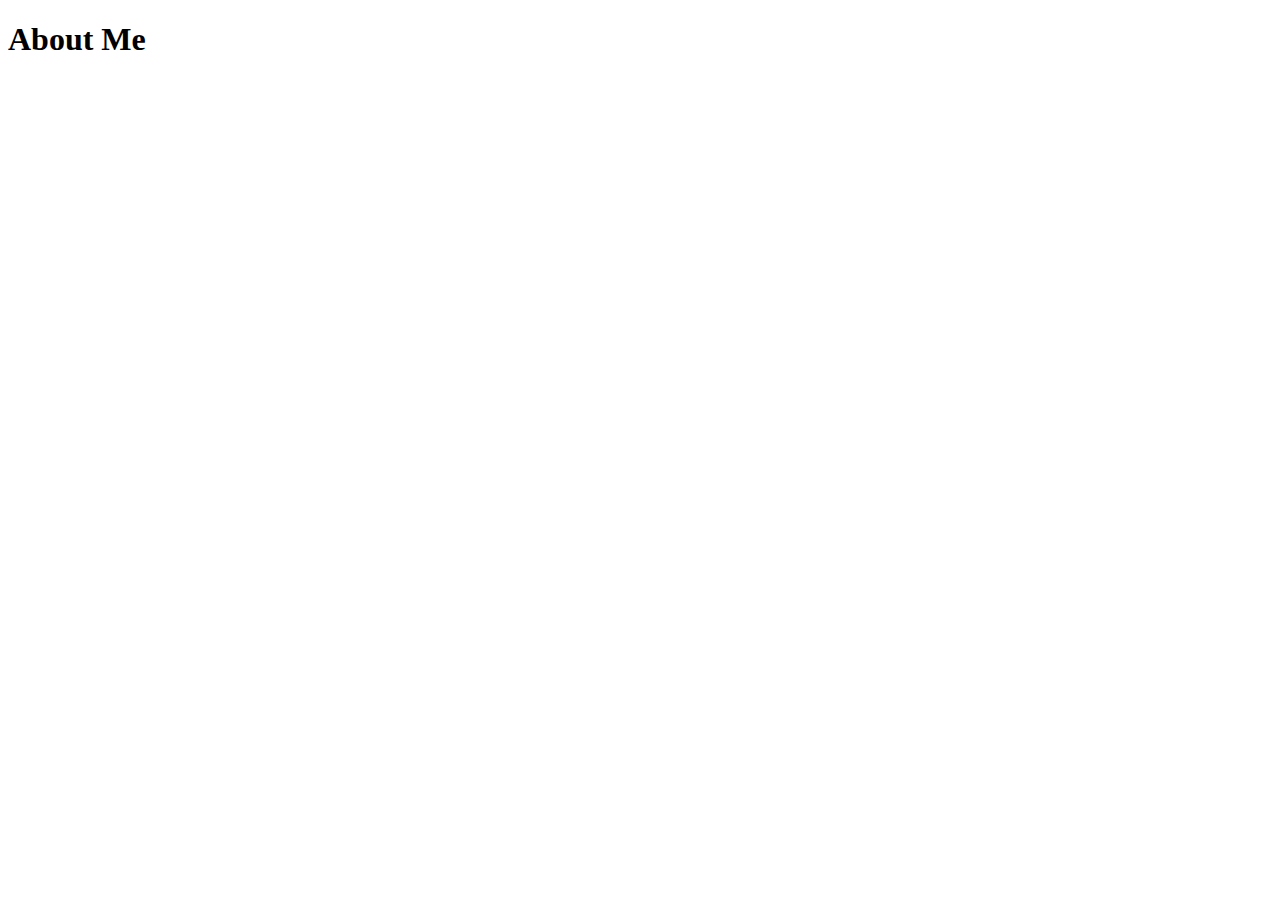
==== aboutme.html @ 4632e061 "Add files via upload" ====
<!DOCTYPE html>
<html lang="en">
<head>
    <meta charset="UTF-8">
    <meta name="viewport" content="width=device-width, initial-scale=1.0">
    <title>Document</title>
</head>
<body>
    <h1>About Me</h1>
</body>
</html>
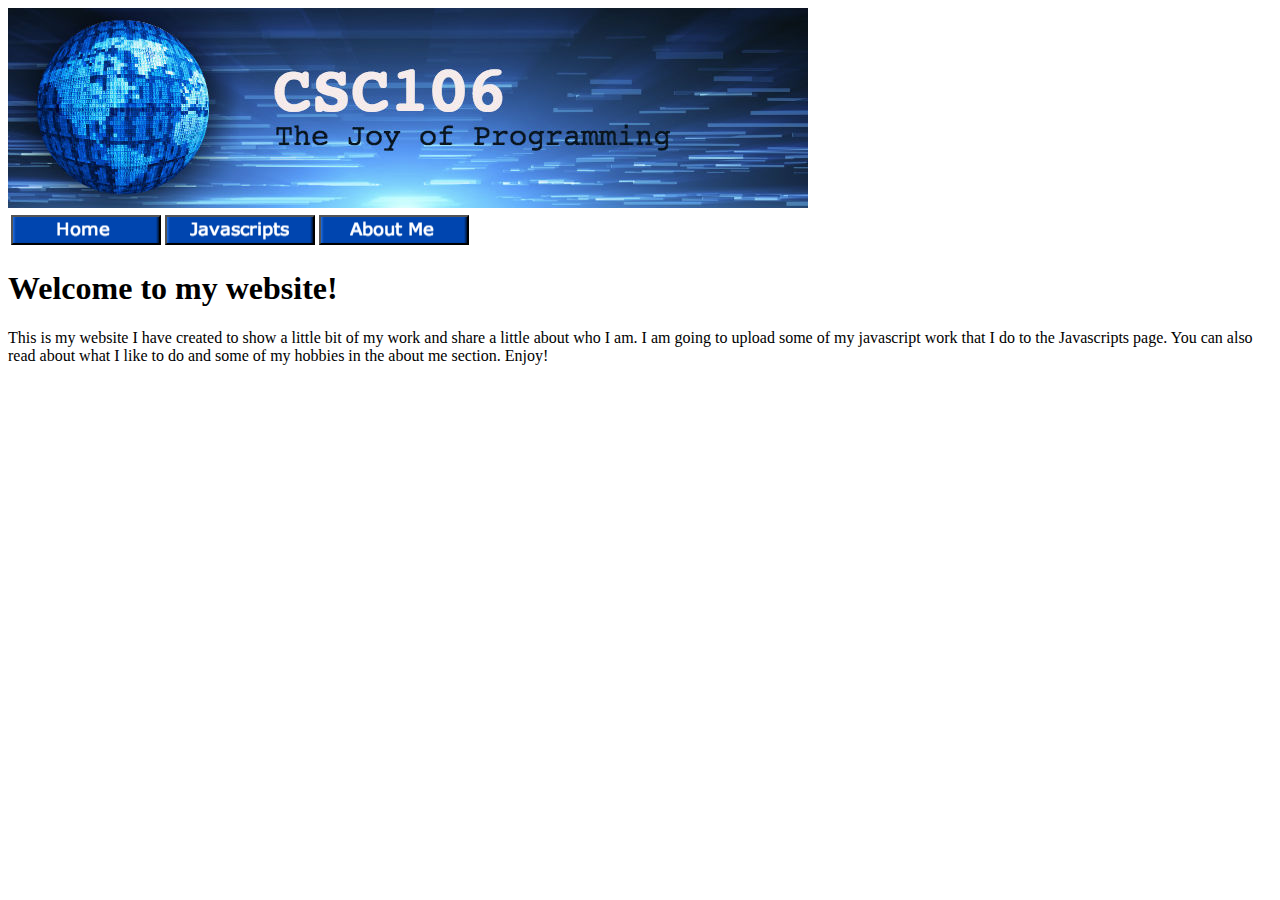
==== commit 930cd433: "Add files via upload" ====
--- a/aboutme.html
+++ b/aboutme.html
@@ -1,11 +1,33 @@
 <!DOCTYPE html>
 <html lang="en">
+<link rel="stylesheet" href="style.css">
 <head>
-    <meta charset="UTF-8">
+    <met charset="UTF-8">
     <meta name="viewport" content="width=device-width, initial-scale=1.0">
-    <title>Document</title>
+    <title>Charlie Ruckle About Me</title>
 </head>
 <body>
-    <h1>About Me</h1>
+    <img src="csc106_banner.jpg" class="banner"></img>
+    <table class="table1">
+        <tr>
+            <td>
+                <a href="index.html">
+                    <button class="button1"></button>
+                </a>
+            </td>
+            <td>
+                <a href="javascripts.html">
+                    <button class="button2"></button>
+                </a>
+            </td>
+            <td>
+                <a href="aboutme.html">
+                    <button class="button3"></button>
+                </a>
+            </td>
+        </tr>
+    </table>
+    <h1>Welcome to my website!</h1>
+    <P>This is my website I have created to show a little bit of my work and share a little about who I am. I am going to upload some of my javascript work that I do to the Javascripts page. You can also read about what I like to do and some of my hobbies in the about me section. Enjoy! </P>
 </body>
 </html>--- a/style.css
+++ b/style.css
@@ -0,0 +1,22 @@
+
+.button1{
+    background-image: url("home.png");
+    background-repeat: no-repeat;
+    background-position:center;
+    width:150px;
+    height:30px;
+}
+.button2{
+    background-image: url("js.png");
+    background-repeat: no-repeat;
+    background-position:center;
+    width:150px;
+    height:30px;
+}
+.button3{
+    background-image: url("aboutme.png");
+    background-repeat: no-repeat;
+    background-position:center;
+    width:150px;
+    height:30px;
+}
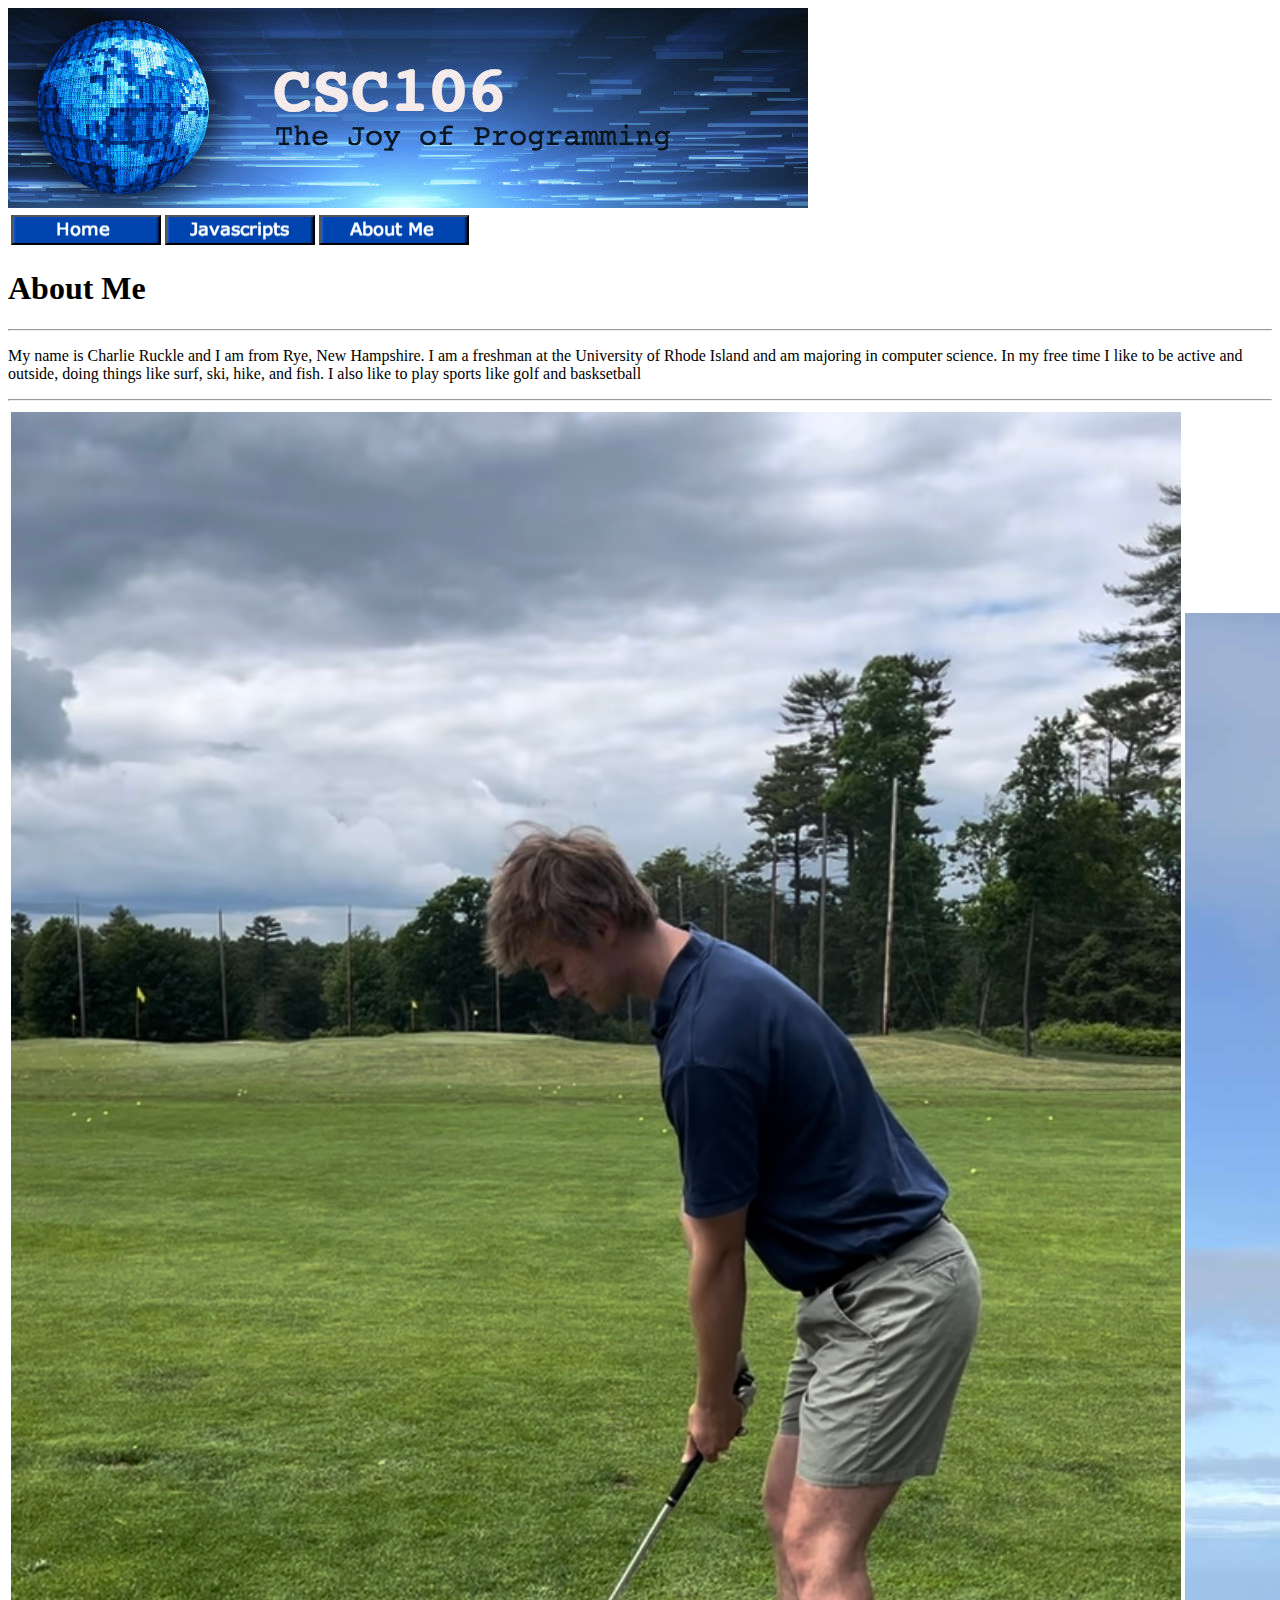
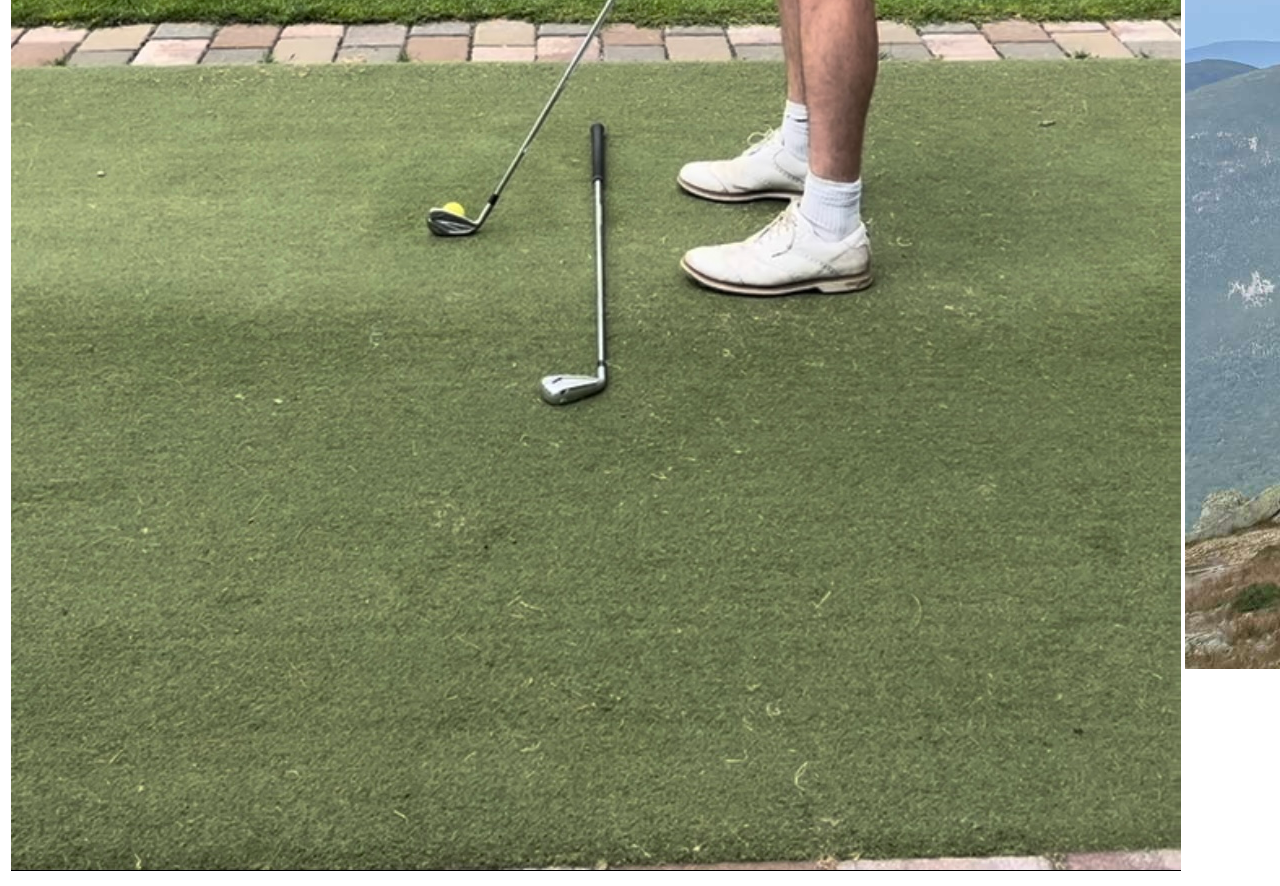
==== commit 15935ba7: "Add files via upload" ====
--- a/aboutme.html
+++ b/aboutme.html
@@ -7,7 +7,7 @@
     <title>Charlie Ruckle About Me</title>
 </head>
 <body>
-    <img src="csc106_banner.jpg" class="banner"></img>
+    <img src="csc106_banner.jpg" class="banner" alt="Banner Pic"></img>
     <table class="table1">
         <tr>
             <td>
@@ -27,7 +27,19 @@
             </td>
         </tr>
     </table>
-    <h1>Welcome to my website!</h1>
-    <P>This is my website I have created to show a little bit of my work and share a little about who I am. I am going to upload some of my javascript work that I do to the Javascripts page. You can also read about what I like to do and some of my hobbies in the about me section. Enjoy! </P>
+    <h1>About Me</h1>
+    <hr>
+    <P>My name is Charlie Ruckle and I am from Rye, New Hampshire. I am a freshman at the University of Rhode Island and am majoring in computer science. In my free time I like to be active and outside, doing things like surf, ski, hike, and fish. I also like to play sports like golf and basksetball</P>
+    <hr>
+    <table>
+        <tr>
+            <td>
+                <img class="golfpic" src="golf.jpg" alt="Golf Pic">
+            </td>
+            <td>
+                <img class="hikingpic" src="hiking.JPG" alt="Hiking Pic">
+            </td>
+        </tr>
+    </table>
 </body>
 </html>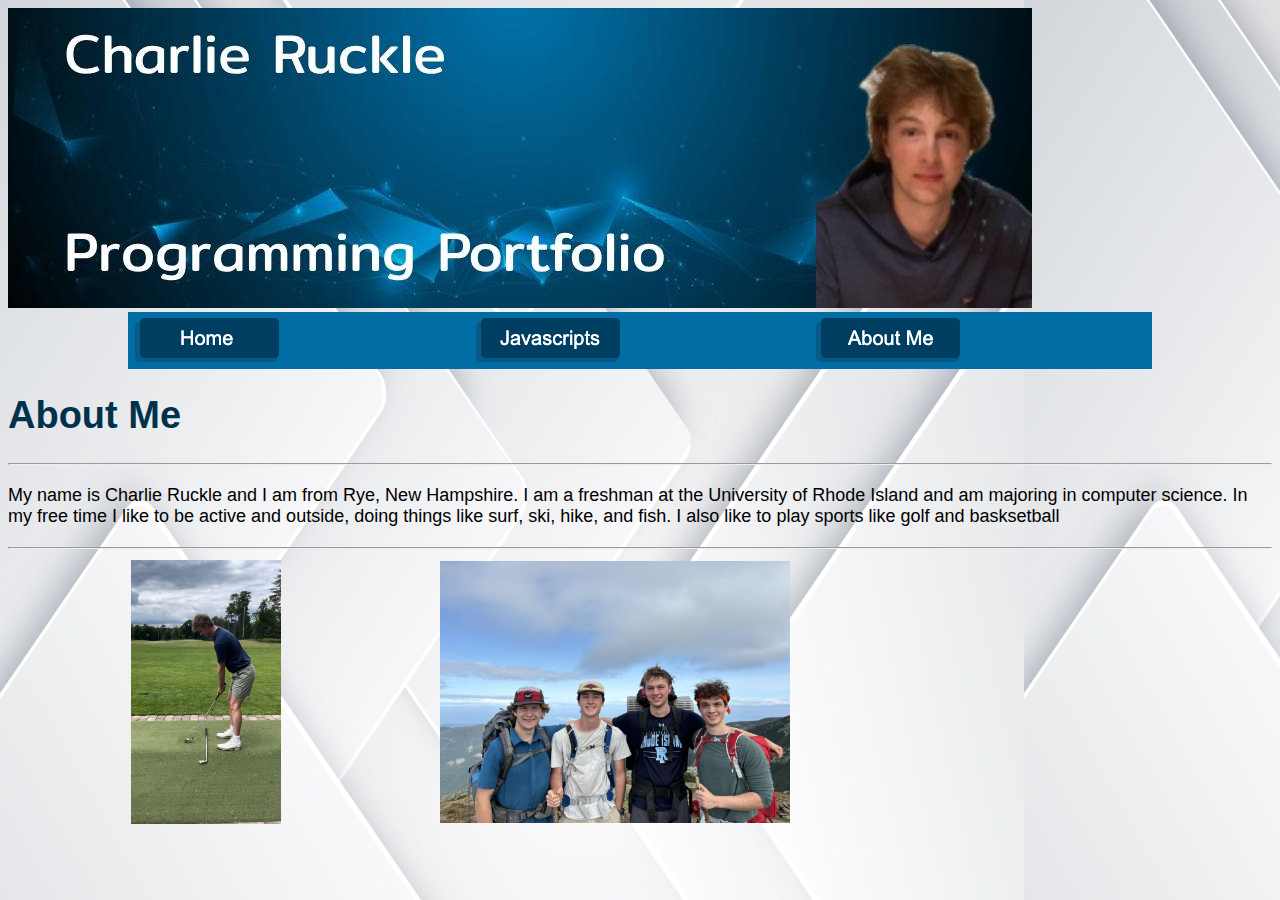
==== commit abc10f82: "Add files via upload" ====
--- a/aboutme.html
+++ b/aboutme.html
@@ -6,9 +6,9 @@
     <meta name="viewport" content="width=device-width, initial-scale=1.0">
     <title>Charlie Ruckle About Me</title>
 </head>
-<body>
-    <img src="csc106_banner.jpg" class="banner" alt="Banner Pic"></img>
-    <table class="table1">
+<body class="aboutme">
+    <img src="images/finalbanner.jpg" class="banner" alt="Banner Pic"></img>
+    <table class="table1"  >
         <tr>
             <td>
                 <a href="index.html">
@@ -31,13 +31,13 @@
     <hr>
     <P>My name is Charlie Ruckle and I am from Rye, New Hampshire. I am a freshman at the University of Rhode Island and am majoring in computer science. In my free time I like to be active and outside, doing things like surf, ski, hike, and fish. I also like to play sports like golf and basksetball</P>
     <hr>
-    <table>
+    <table class="abtmetable">
         <tr>
             <td>
-                <img class="golfpic" src="golf.jpg" alt="Golf Pic">
+                <img class="golfpic" src="images/golf.jpg" alt="Golf Pic">
             </td>
             <td>
-                <img class="hikingpic" src="hiking.JPG" alt="Hiking Pic">
+                <img class="hikingpic" src="images/hiking.JPG" alt="Hiking Pic">
             </td>
         </tr>
     </table>
--- a/style.css
+++ b/style.css
@@ -1,22 +1,66 @@
 
 .button1{
-    background-image: url("home.png");
+    background-image: url("images/homebutton.png");
     background-repeat: no-repeat;
     background-position:center;
     width:150px;
-    height:30px;
+    height:50px;
+    border-color:transparent;
+    background-color:transparent;
 }
 .button2{
-    background-image: url("js.png");
+    background-image: url("images/javabutton.png");
     background-repeat: no-repeat;
     background-position:center;
     width:150px;
-    height:30px;
+    height:50px;
+    border-color:transparent;
+    background-color:transparent;
 }
 .button3{
-    background-image: url("aboutme.png");
+    background-image: url("images/aboutme.png");
     background-repeat: no-repeat;
     background-position:center;
     width:150px;
-    height:30px;
+    height:50px;
+    border-color:transparent;
+    background-color:transparent;
 }
+.golfpic{
+    width:150px;
+}
+.hikingpic{
+    width:350px;
+}
+body{
+    background-color: #6d9db5;
+}
+h1{
+    font-size:38px;
+    font-family: "Dela Gothic One", sans-serif;
+    color: #01324b;
+    font-weight: bold;
+    #01324b
+}
+#websitesize{
+    width:1024px;
+    margin: 0 auto;
+}
+p{
+    font-family: "Dela Gothic One", sans-serif;
+    margin-top:20px;
+    margin-bottom:20px;
+    font-size:18px;
+}
+.table1{
+    background-color:#006ea4;
+    margin:auto;
+    width:1024px;
+}
+.aboutme{
+    background-image : url("images/background2.png")
+}
+.abtmetable{ 
+    margin:auto;
+    width:1024px;
+}